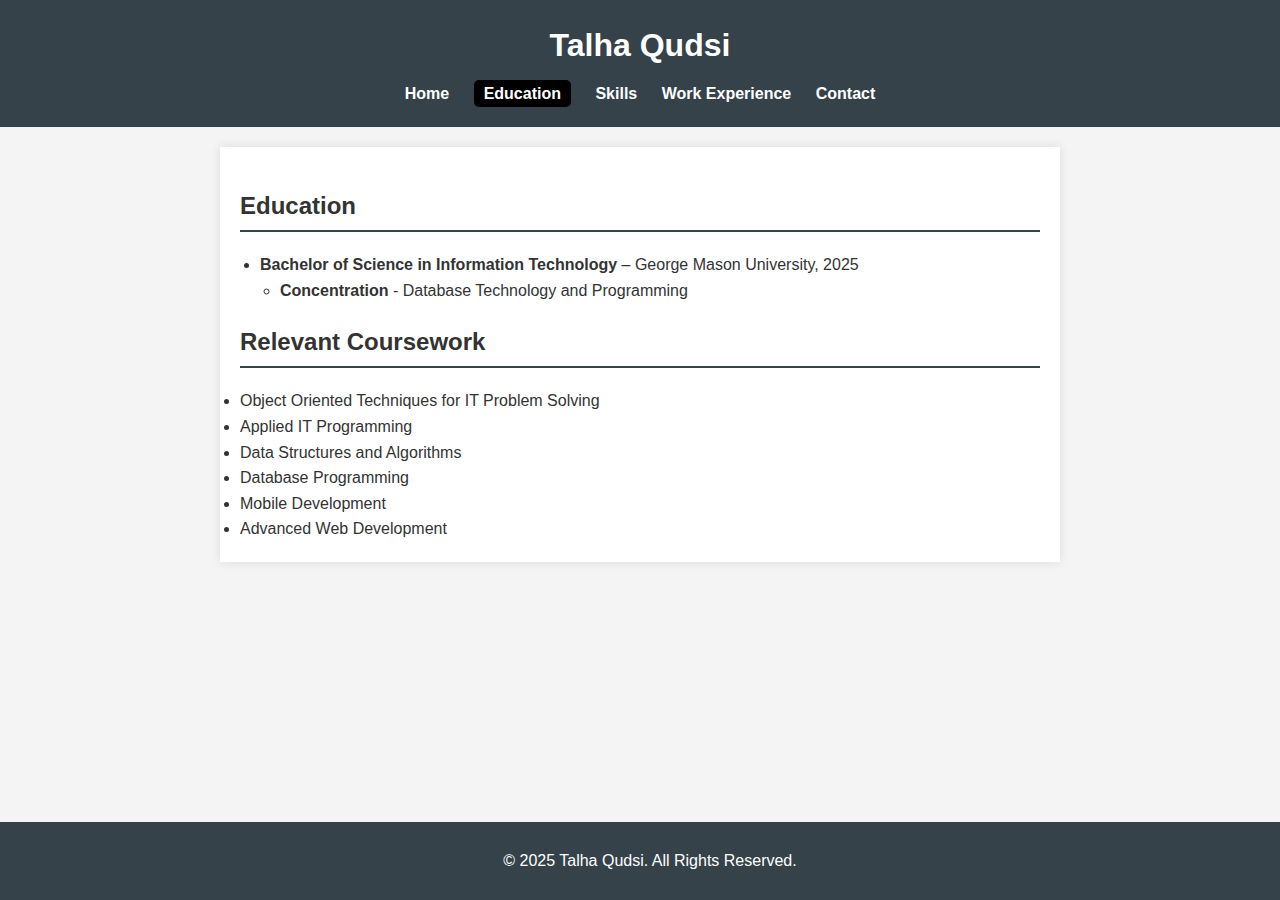
==== education.html @ 99dbb38c "Added page content and styling" ====
<!DOCTYPE html>
<html lang="en">

<head>
    <meta charset="UTF-8" />
    <meta name="viewport" content="width=device-width, initial-scale=1.0" />
    <title>Talha Qudsi - Education</title>
    <link rel="stylesheet" href="style.css" />
</head>

<body>
    <header>
        <h1>Talha Qudsi</h1>
        <nav>
            <ul>
                <li><a href="index.html">Home</a></li>
                <li><a href="education.html" class="active">Education</a></li>
                <li><a href="skills.html">Skills</a></li>
                <li><a href="work_experience.html">Work Experience</a></li>
                <li><a href="contact.html">Contact</a></li>
            </ul>
        </nav>
    </header>
    <main>
        <section class="education">
            <h2>Education</h2>
            <ul>
                <li>
                    <strong>Bachelor of Science in Information Technology</strong> – George Mason University, 2025
                    <ul>
                        <li>
                            <strong>Concentration</strong> - Database Technology and Programming
                        </li>
                </li>
            </ul>
        </section>
        <section class="Relevant Coursework">
            <h2>Relevant Coursework</h2>
            <li>Object Oriented Techniques for IT Problem Solving</li>
            <li>Applied IT Programming</li>
            <li>Data Structures and Algorithms</li>
            <li>Database Programming</li>
            <li>Mobile Development</li>
            <li>Advanced Web Development</li>
    </main>
    <div class="spacer"></div>
    <footer>
        <p>&copy; 2025 Talha Qudsi. All Rights Reserved.</p>
    </footer>
</body>

</html>
---- style.css ----
/* General Styles */
body {
    font-family: Arial, sans-serif;
    line-height: 1.6;
    margin: 0;
    padding: 0;
    background: #f4f4f4;
    color: #333;
}

/* Header & Navigation */
header {
    background: #35424a;
    color: #ffffff;
    padding: 20px 0;
    text-align: center;
}

header h1 {
    margin: 0;
}

nav ul {
    list-style: none;
    padding: 0;
    margin: 10px 0 0;
}

nav ul li {
    display: inline;
    margin: 0 10px;
}

nav ul li a {
    color: #ffffff;
    text-decoration: none;
    font-weight: bold;
    transition: background-color 0.3s ease, padding 0.3s ease;
}

nav ul li a.active {
    background-color: #000000;
    /* Different background color */
    color: #fff;
    /* Ensure the text is visible */
    padding: 5px 10px;
    /* Add some padding for a button-like appearance */
    border-radius: 5px;
    /* Slightly round the corners */
}

nav ul li a:hover {
    background-color: #000000;
    /* A slightly different color for hover */
    color: #fff;
    padding: 5px 10px;
    border-radius: 5px;
}

/* Main Content */
main {
    padding: 20px;
    background: #ffffff;
    margin: 20px auto;
    max-width: 800px;
    box-shadow: 0 0 10px rgba(0, 0, 0, 0.1);
}

section h2 {
    border-bottom: 2px solid #35424a;
    padding-bottom: 5px;
}

/* Lists */
ul {
    margin: 0;
    padding-left: 20px;
}

/* Footer */
footer {
    text-align: center;
    padding: 10px;
    background: #35424a;
    color: #ffffff;
    position: fixed;
    width: 100%;
    bottom: 0;
}

.spacer {
    height: 80px;
}

/* Headshot Section Styling */
.headshot {
    text-align: center;
    margin-bottom: 20px;
}

.headshot h2 {
    margin-bottom: 10px;
}

.headshot img {
    max-width: 150px;
    width: 100%;
    height: auto;
    border-radius: 5%;
    border: 2px solid #35424a;
    box-shadow: 0 2px 5px rgba(0, 0, 0, 0.3);
}

/* Responsive Navigation */
@media (max-width: 600px) {
    nav ul li {
        display: block;
        margin: 5px 0;
    }
}
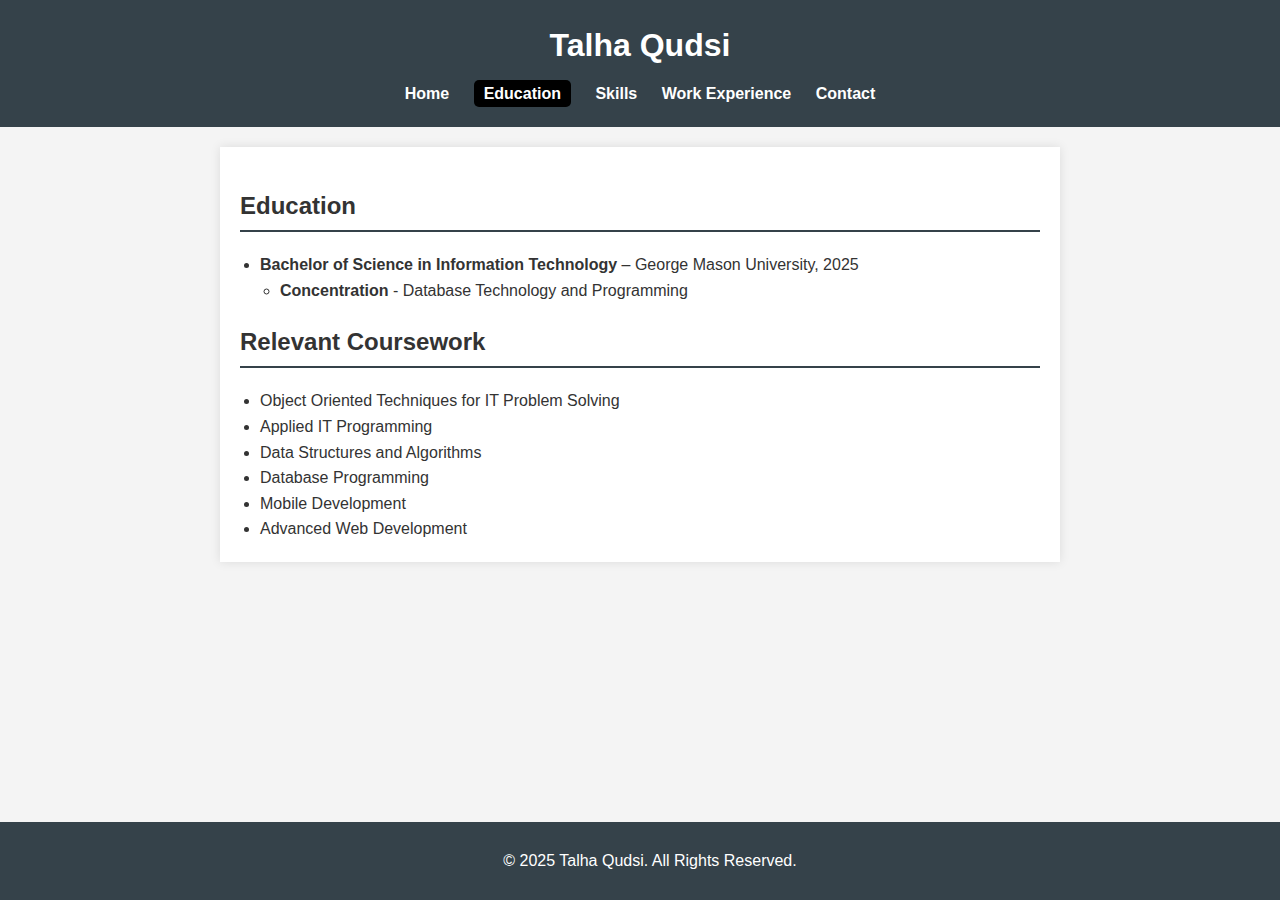
==== commit e950cfd9: "fixed relevant coursework list" ====
--- a/education.html
+++ b/education.html
@@ -36,12 +36,14 @@
         </section>
         <section class="Relevant Coursework">
             <h2>Relevant Coursework</h2>
-            <li>Object Oriented Techniques for IT Problem Solving</li>
-            <li>Applied IT Programming</li>
-            <li>Data Structures and Algorithms</li>
-            <li>Database Programming</li>
-            <li>Mobile Development</li>
-            <li>Advanced Web Development</li>
+            <ul>
+                <li>Object Oriented Techniques for IT Problem Solving</li>
+                <li>Applied IT Programming</li>
+                <li>Data Structures and Algorithms</li>
+                <li>Database Programming</li>
+                <li>Mobile Development</li>
+                <li>Advanced Web Development</li>
+            </ul>
     </main>
     <div class="spacer"></div>
     <footer>
